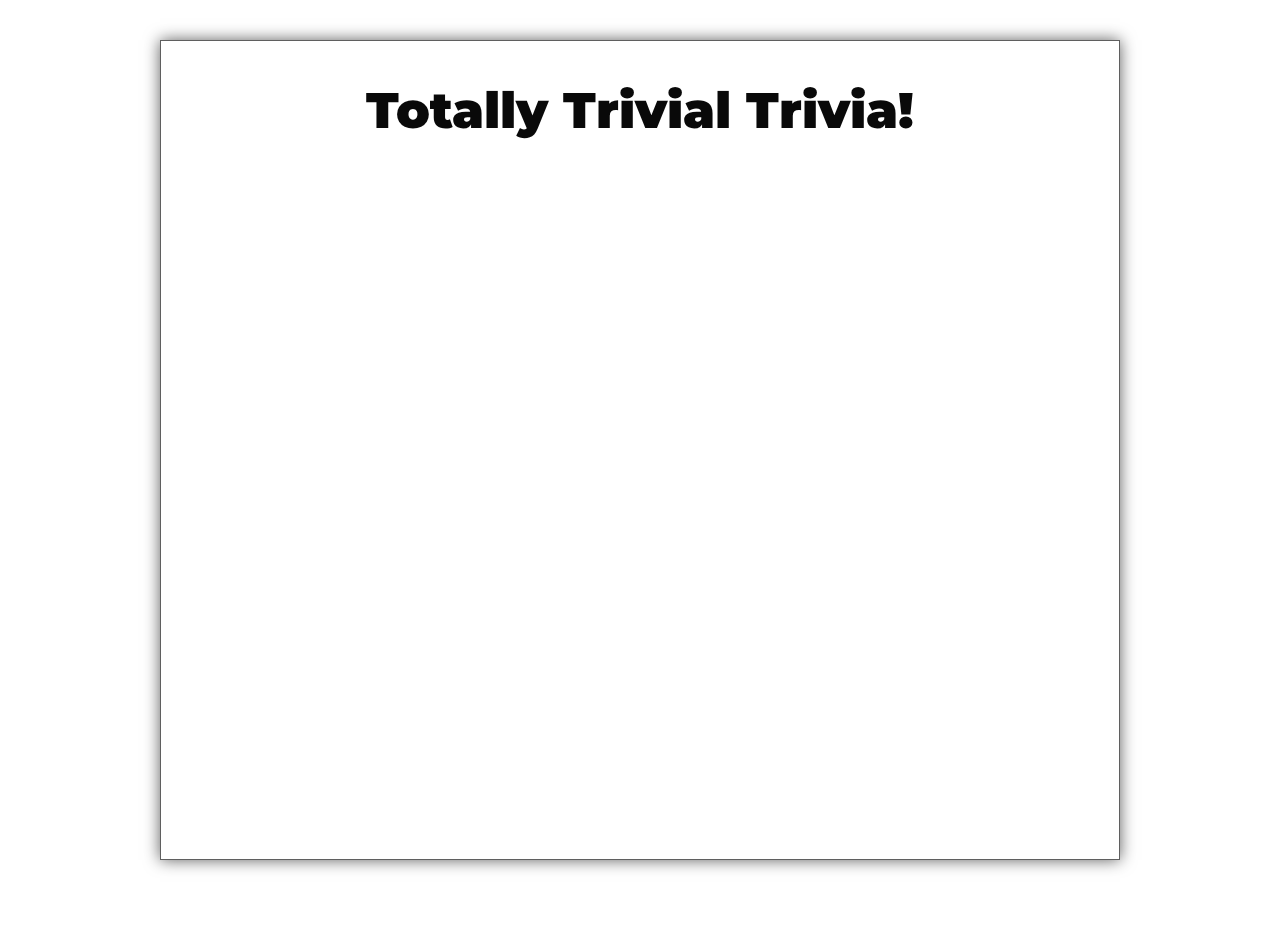
==== index.html @ 600f7f82 "Write basic css" ====
<!DOCTYPE html>
<html lang="en">
<head>
    <meta charset="UTF-8">
    <meta name="viewport" content="width=device-width, initial-scale=1.0">
    <meta http-equiv="X-UA-Compatible" content="ie=edge">
    <title>Trivia Game</title>
    <script src="https://cdnjs.cloudflare.com/ajax/libs/jquery/3.2.1/jquery.min.js"></script>
    <link rel="stylesheet" type="text/css" href="./assets/css/reset.css">
    <link href="https://fonts.googleapis.com/css?family=Montserrat:700,900|Work+Sans:300,400,500&display=swap" rel="stylesheet">
    <link rel="stylesheet" type="text/css" href="./assets/css/style.css">
</head>
<body>
<div class="container">
    <h1>Totally Trivial Trivia!</h1>
    <div id="content">

    </div>
</div>
<script type="text/javascript" src="./javascript/app.js"></script>
</body>
</html>
---- assets/css/style.css ----
/* ========== VARIABLES ========== */
:root {
    --color-red: #cb1214;
    --color-red-light1: #f5494c;
    --color-red-light2: #ff8084;
    --color-blue: #1259b5;
    --color-blue-light1: #4898ff;
    --color-blue-light2: #b3e6ff;
    --color-yellow: #f3d92e;
    --color-yellow-light1: #ffee80;
    --color-white: #fff;
    --color-black: #090909;
    --color-grey1: #272727;
    --color-grey2: #5f5f5f;

    --font-heading: 'Montserrat', sans-serif;
    --font-default: 'Work Sans', sans-serif;
}

/* ========== COMMON ========== */
*,
*::before,
*::after {
    margin: 0;
    padding: 0;
    box-sizing: inherit;
}

html {
    box-sizing: border-box;
    font-size: 50%; /* 8px/16px = 50% -> 1rem = 8px */
}

body {
    font-family: var(--font-default);
    min-height: 100vh;
    line-height: 1.6;
    color: var(--color-black);
    position: relative;
    font-size: 1.6rem;
    font-weight: 400;
    /*background: url("../images/sky-bg.jpg") repeat-x;*/
    background-size: contain;
}


/* ========== HEADINGS ========== */
h1,
h2,
h3 {
    font-family: var(--font-heading);
}

h1 {
    margin-bottom: 2rem;
    font-size: 5rem;
    font-weight: 900;
    line-height: 1.2;
    text-transform: capitalize;
    text-align: center;
}

h2 {
    font-size: 2.5rem;
    line-height: 1.2;
    text-transform: capitalize;
    font-weight: 700;
    border-bottom: 2px solid var(--color-grey1);
}

/* ========== MAIN CONTENTS ========== */
.container {
    width: calc(100% - 4rem);
    max-width: 960px;
    min-height: calc(100vh - 8rem);
    margin: 4rem auto;
    padding: 2rem;
    background: var(--color-white);
    border: 1px solid var(--color-grey2);
    box-shadow: 0px 0px 15px 0px var(--color-grey2);
}


@media screen and (min-width: 641px) {
    /* width: 641px to 768px */
    html {
        font-size: 62.5%; /* 10px/16px = 62.5% -> 1rem = 10px */
    }

    .container {
        padding: 4rem;
    }
}
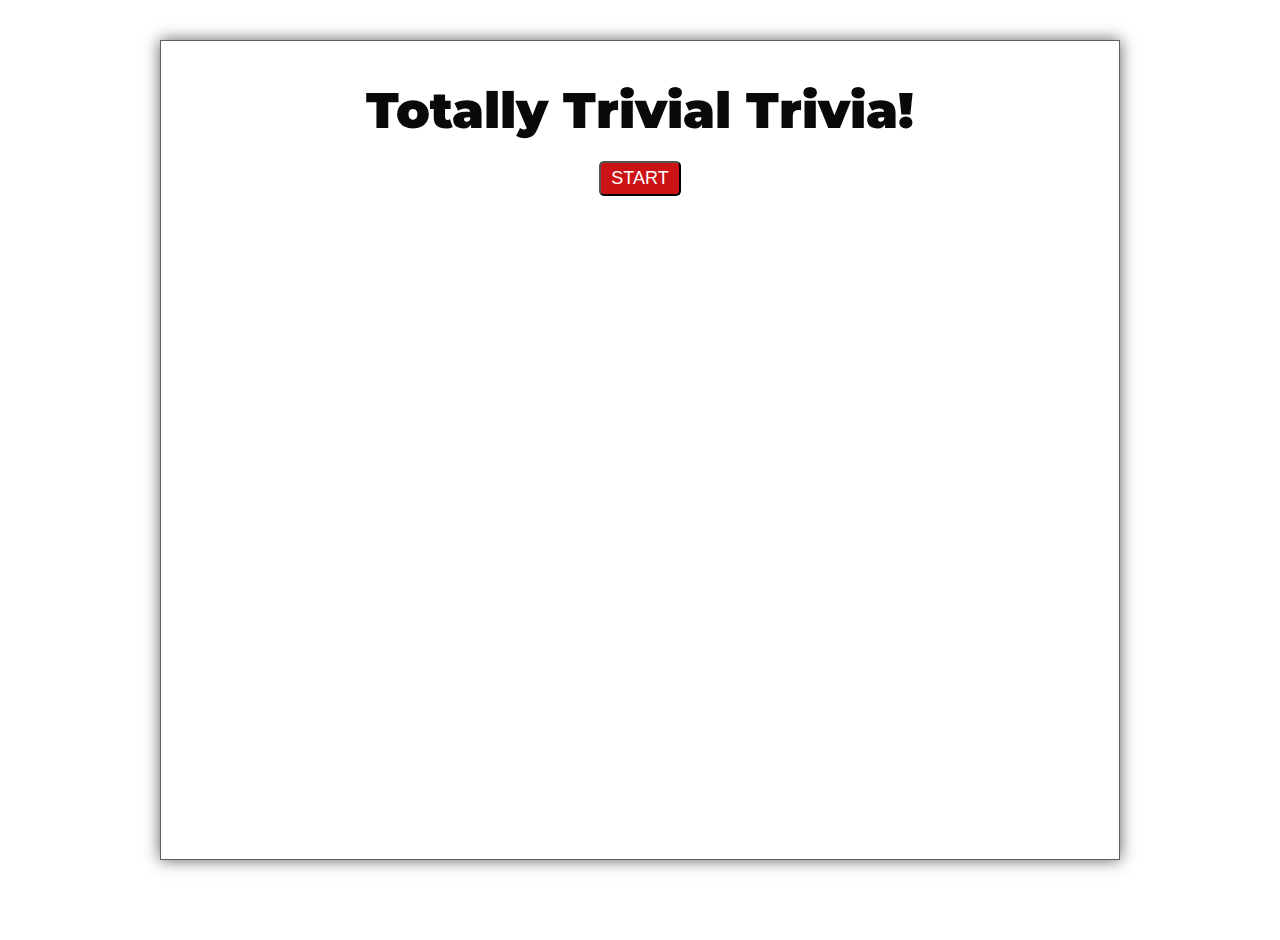
==== commit 702f482a: "Call resetGame function and also create start btn" ====
--- a/index.html
+++ b/index.html
@@ -14,9 +14,9 @@
 <div class="container">
     <h1>Totally Trivial Trivia!</h1>
     <div id="content">
-
+        <button id="start" class="btn btn-start">start</button>
     </div>
 </div>
-<script type="text/javascript" src="./javascript/app.js"></script>
+<script type="text/javascript" src="./assets/javascript/app.js"></script>
 </body>
 </html>--- a/assets/css/style.css
+++ b/assets/css/style.css
@@ -80,6 +80,37 @@
     box-shadow: 0px 0px 15px 0px var(--color-grey2);
 }
 
+.btn {
+    margin: 2rem auto;
+    padding: .5rem 1rem;
+    display: block;
+    font-size: 1.8rem;
+    color: var(--color-white);
+    border-radius: .5rem;
+    transition: background-color .3s;
+    cursor: pointer;
+    text-transform: uppercase;
+}
+
+.btn-start {
+    background-color: var(--color-red);
+}
+
+.btn-start:hover,
+.btn-start:focus {
+    background-color: var(--color-red-light1);
+}
+
+.btn-restart {
+    display: none;
+    background-color: var(--color-blue);
+}
+
+.btn-restart:hover,
+.btn-restart:focus {
+    background-color: var(--color-blue-light1);
+}
+
 
 @media screen and (min-width: 641px) {
     /* width: 641px to 768px */
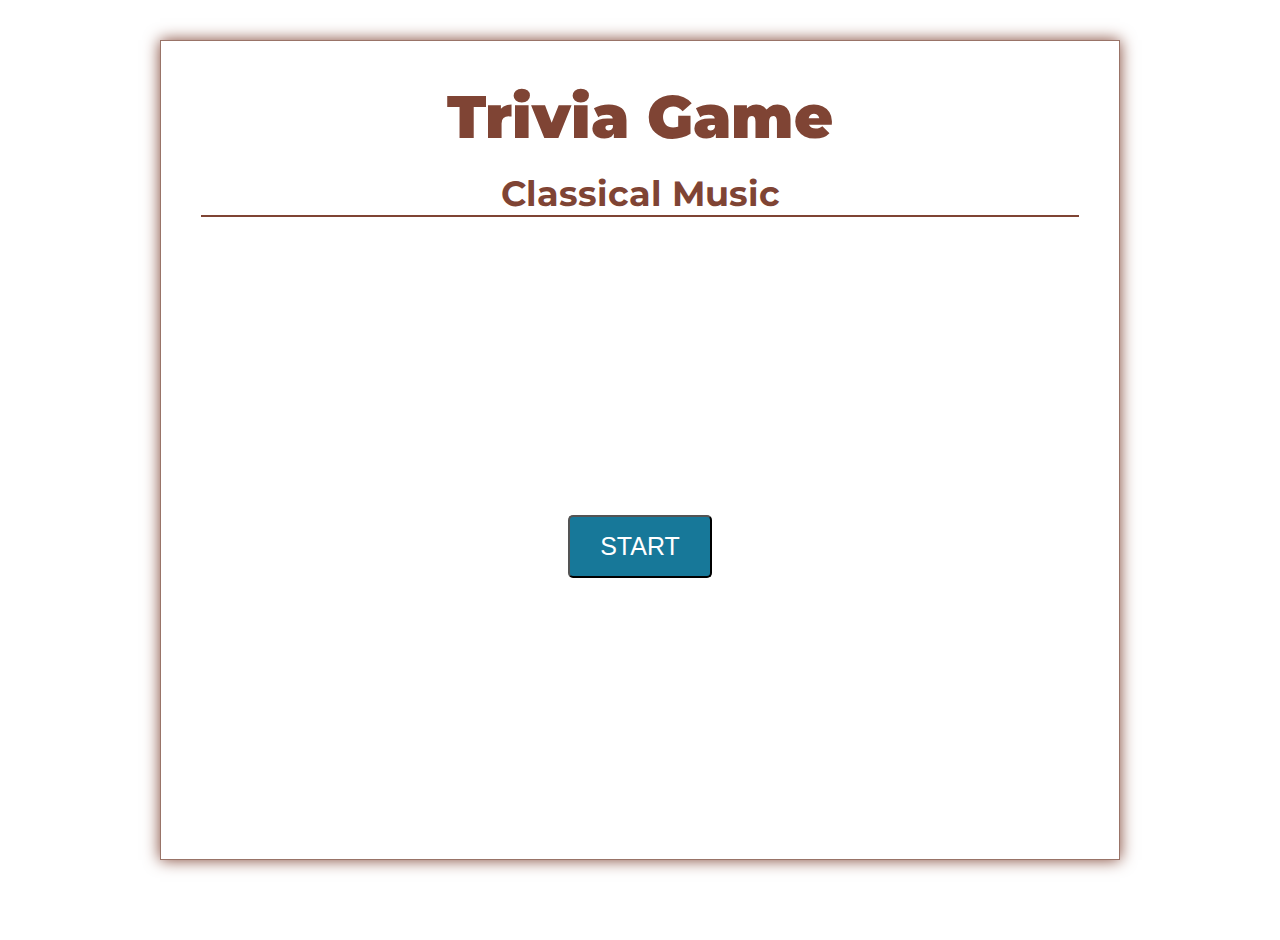
==== commit 759b2224: "Style the background and the headings" ====
--- a/index.html
+++ b/index.html
@@ -12,7 +12,8 @@
 </head>
 <body>
 <div class="container">
-    <h1>Totally Trivial Trivia!</h1>
+    <h1>Trivia Game</h1>
+    <h2>Classical Music</h2>
     <div id="content">
         <button id="start" class="btn btn-start">start</button>
     </div>
--- a/assets/css/style.css
+++ b/assets/css/style.css
@@ -3,11 +3,10 @@
     --color-red: #cb1214;
     --color-red-light1: #f5494c;
     --color-red-light2: #ff8084;
-    --color-blue: #1259b5;
-    --color-blue-light1: #4898ff;
-    --color-blue-light2: #b3e6ff;
-    --color-yellow: #f3d92e;
-    --color-yellow-light1: #ffee80;
+    --color-blue: #177899;
+    --color-blue-light1: #4fa9bd;
+    --color-brown: #7f4434;
+    --color-brown-light: #997468;
     --color-white: #fff;
     --color-black: #090909;
     --color-grey1: #272727;
@@ -39,8 +38,8 @@
     position: relative;
     font-size: 1.6rem;
     font-weight: 400;
-    /*background: url("../images/sky-bg.jpg") repeat-x;*/
-    background-size: contain;
+    background: url("../images/musical-notes-bg.jpg") repeat;
+    /*background-size: contain;*/
 }
 
 
@@ -49,11 +48,12 @@
 h2,
 h3 {
     font-family: var(--font-heading);
+    color: var(--color-brown);
 }
 
 h1 {
     margin-bottom: 2rem;
-    font-size: 5rem;
+    font-size: 6rem;
     font-weight: 900;
     line-height: 1.2;
     text-transform: capitalize;
@@ -61,11 +61,12 @@
 }
 
 h2 {
-    font-size: 2.5rem;
+    font-size: 3.5rem;
     line-height: 1.2;
     text-transform: capitalize;
     font-weight: 700;
-    border-bottom: 2px solid var(--color-grey1);
+    text-align: center;
+    border-bottom: 2px solid var(--color-brown);
 }
 
 /* ========== MAIN CONTENTS ========== */
@@ -73,18 +74,25 @@
     width: calc(100% - 4rem);
     max-width: 960px;
     min-height: calc(100vh - 8rem);
+    height: calc(100vh - 8rem);
     margin: 4rem auto;
     padding: 2rem;
     background: var(--color-white);
-    border: 1px solid var(--color-grey2);
-    box-shadow: 0px 0px 15px 0px var(--color-grey2);
+    border: 1px solid var(--color-brown-light);
+    box-shadow: 0px 0px 15px 0px var(--color-brown);
+}
+
+#content {
+    height: calc(100% - 8rem);
+    display: flex;
+    align-items: center;
 }
 
 .btn {
     margin: 2rem auto;
-    padding: .5rem 1rem;
+    padding: 1.5rem 3rem;
     display: block;
-    font-size: 1.8rem;
+    font-size: 2.5rem;
     color: var(--color-white);
     border-radius: .5rem;
     transition: background-color .3s;
@@ -93,12 +101,12 @@
 }
 
 .btn-start {
-    background-color: var(--color-red);
+    background-color: var(--color-blue);
 }
 
 .btn-start:hover,
 .btn-start:focus {
-    background-color: var(--color-red-light1);
+    background-color: var(--color-blue-light1);
 }
 
 .btn-restart {
